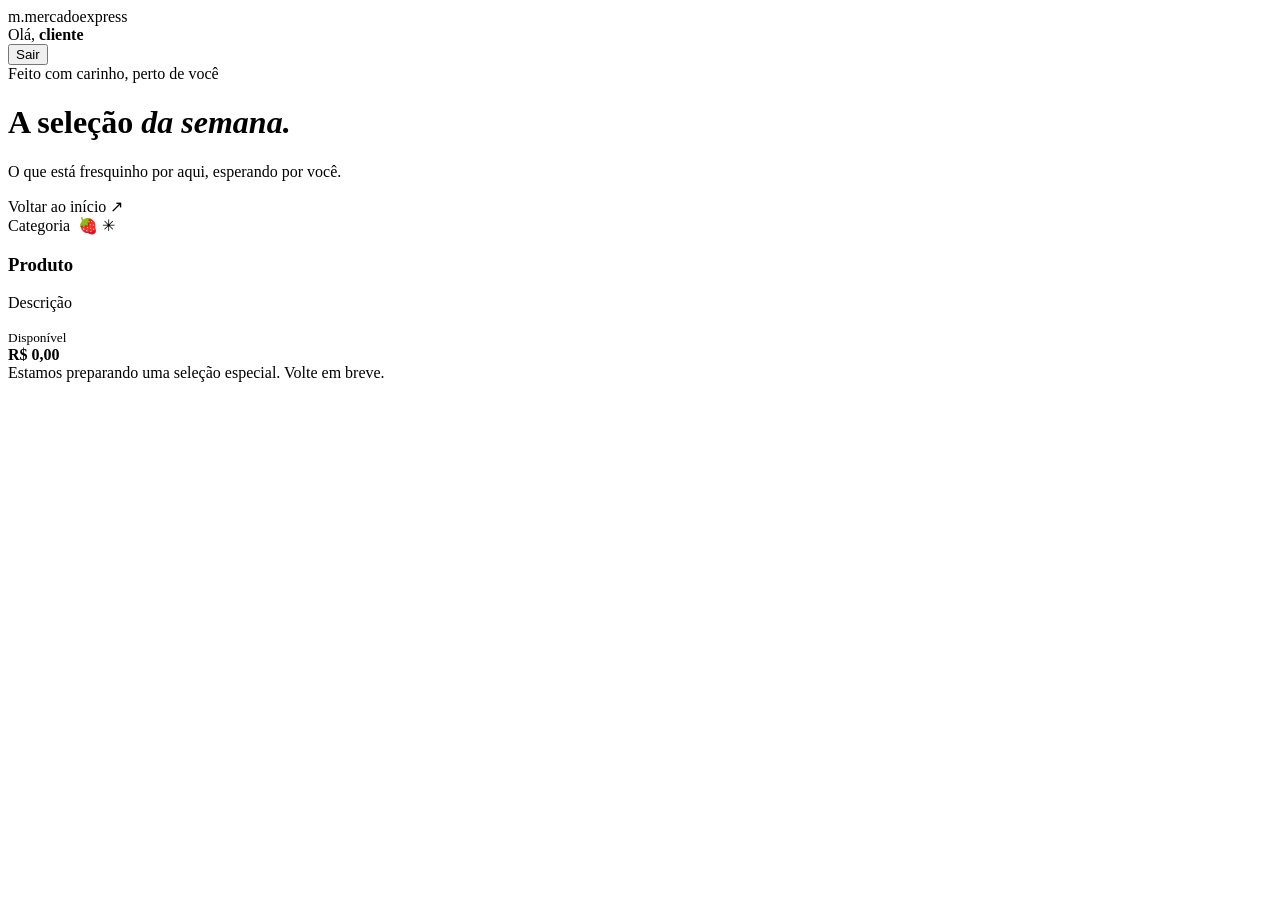
==== src/main/resources/templates/catalog.html @ bb094a5b "Projeto Mercado Express" ====
<!DOCTYPE html>
<html lang="pt-BR" xmlns:th="http://www.thymeleaf.org" xmlns:sec="http://www.thymeleaf.org/extras/spring-security">
<head><meta charset="UTF-8"><meta name="viewport" content="width=device-width, initial-scale=1"><title>Seleção da semana — Mercado Express</title><link rel="stylesheet" th:href="@{/css/style.css}"></head>
<body class="workspace-page">
<header class="site-header workspace-header">
    <a class="brand" th:href="@{/}"><span class="brand-mark">m<span>.</span></span><span>mercado<span class="brand-light">express</span></span></a>
    <div class="header-actions"><span class="user-greeting">Olá, <strong sec:authentication="name">cliente</strong></span><form th:action="@{/logout}" method="post"><button class="text-link" type="submit">Sair</button></form></div>
</header>
<main class="workspace section-wrap">
    <div class="workspace-heading"><div><div class="eyebrow"><span class="status-dot"></span> Feito com carinho, perto de você</div><h1>A seleção <em>da semana.</em></h1><p>O que está fresquinho por aqui, esperando por você.</p></div><a class="button button-quiet" th:href="@{/}">Voltar ao início <span>↗</span></a></div>
    <div class="product-grid catalog-grid">
        <article class="product-card" th:each="product,iter : ${products}">
            <div class="product-visual" th:classappend="${' tone-' + iter.index}">
                <span class="product-tag" th:text="${product.category}">Categoria</span>
                <img th:if="${product.imageUrl != null and product.imageUrl.startsWith('http')}" th:src="${product.imageUrl}" th:alt="${product.name}">
                <span class="product-emoji" th:unless="${product.imageUrl != null and product.imageUrl.startsWith('http')}" th:text="${product.imageUrl}">🍓</span>
                <span class="visual-spark">✳</span>
            </div>
            <div class="product-meta"><div><h3 th:text="${product.name}">Produto</h3><p th:text="${product.description}">Descrição</p><small class="stock-label" th:text="${product.stock > 0 ? '● Disponível' : '○ Esgotado'}">Disponível</small></div><strong th:text="${'R$ ' + #numbers.formatDecimal(product.price, 1, 'POINT', 2, 'COMMA')}">R$ 0,00</strong></div>
        </article>
    </div>
    <div class="empty-state" th:if="${products.isEmpty()}">Estamos preparando uma seleção especial. Volte em breve.</div>
</main>
</body>
</html>
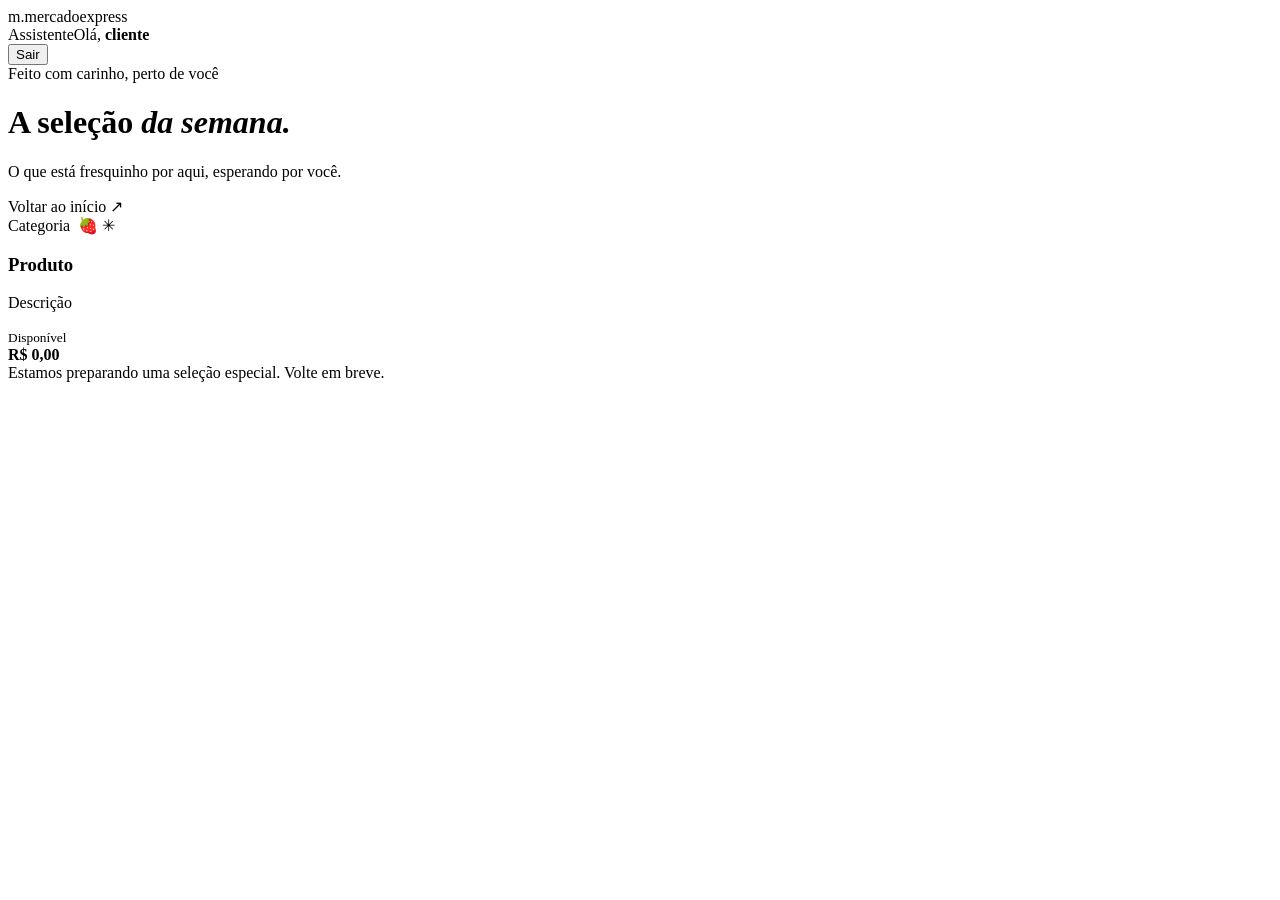
==== commit 397c9e5c: "Add Spring AI market assistant Add Ollama-backed chat, PostgreSQL conversation history, REST endpoin" ====
--- a/src/main/resources/templates/catalog.html
+++ b/src/main/resources/templates/catalog.html
@@ -4,7 +4,7 @@
 <body class="workspace-page">
 <header class="site-header workspace-header">
     <a class="brand" th:href="@{/}"><span class="brand-mark">m<span>.</span></span><span>mercado<span class="brand-light">express</span></span></a>
-    <div class="header-actions"><span class="user-greeting">Olá, <strong sec:authentication="name">cliente</strong></span><form th:action="@{/logout}" method="post"><button class="text-link" type="submit">Sair</button></form></div>
+    <div class="header-actions"><a class="text-link" th:href="@{/chat}">Assistente</a><span class="user-greeting">Olá, <strong sec:authentication="name">cliente</strong></span><form th:action="@{/logout}" method="post"><button class="text-link" type="submit">Sair</button></form></div>
 </header>
 <main class="workspace section-wrap">
     <div class="workspace-heading"><div><div class="eyebrow"><span class="status-dot"></span> Feito com carinho, perto de você</div><h1>A seleção <em>da semana.</em></h1><p>O que está fresquinho por aqui, esperando por você.</p></div><a class="button button-quiet" th:href="@{/}">Voltar ao início <span>↗</span></a></div>
